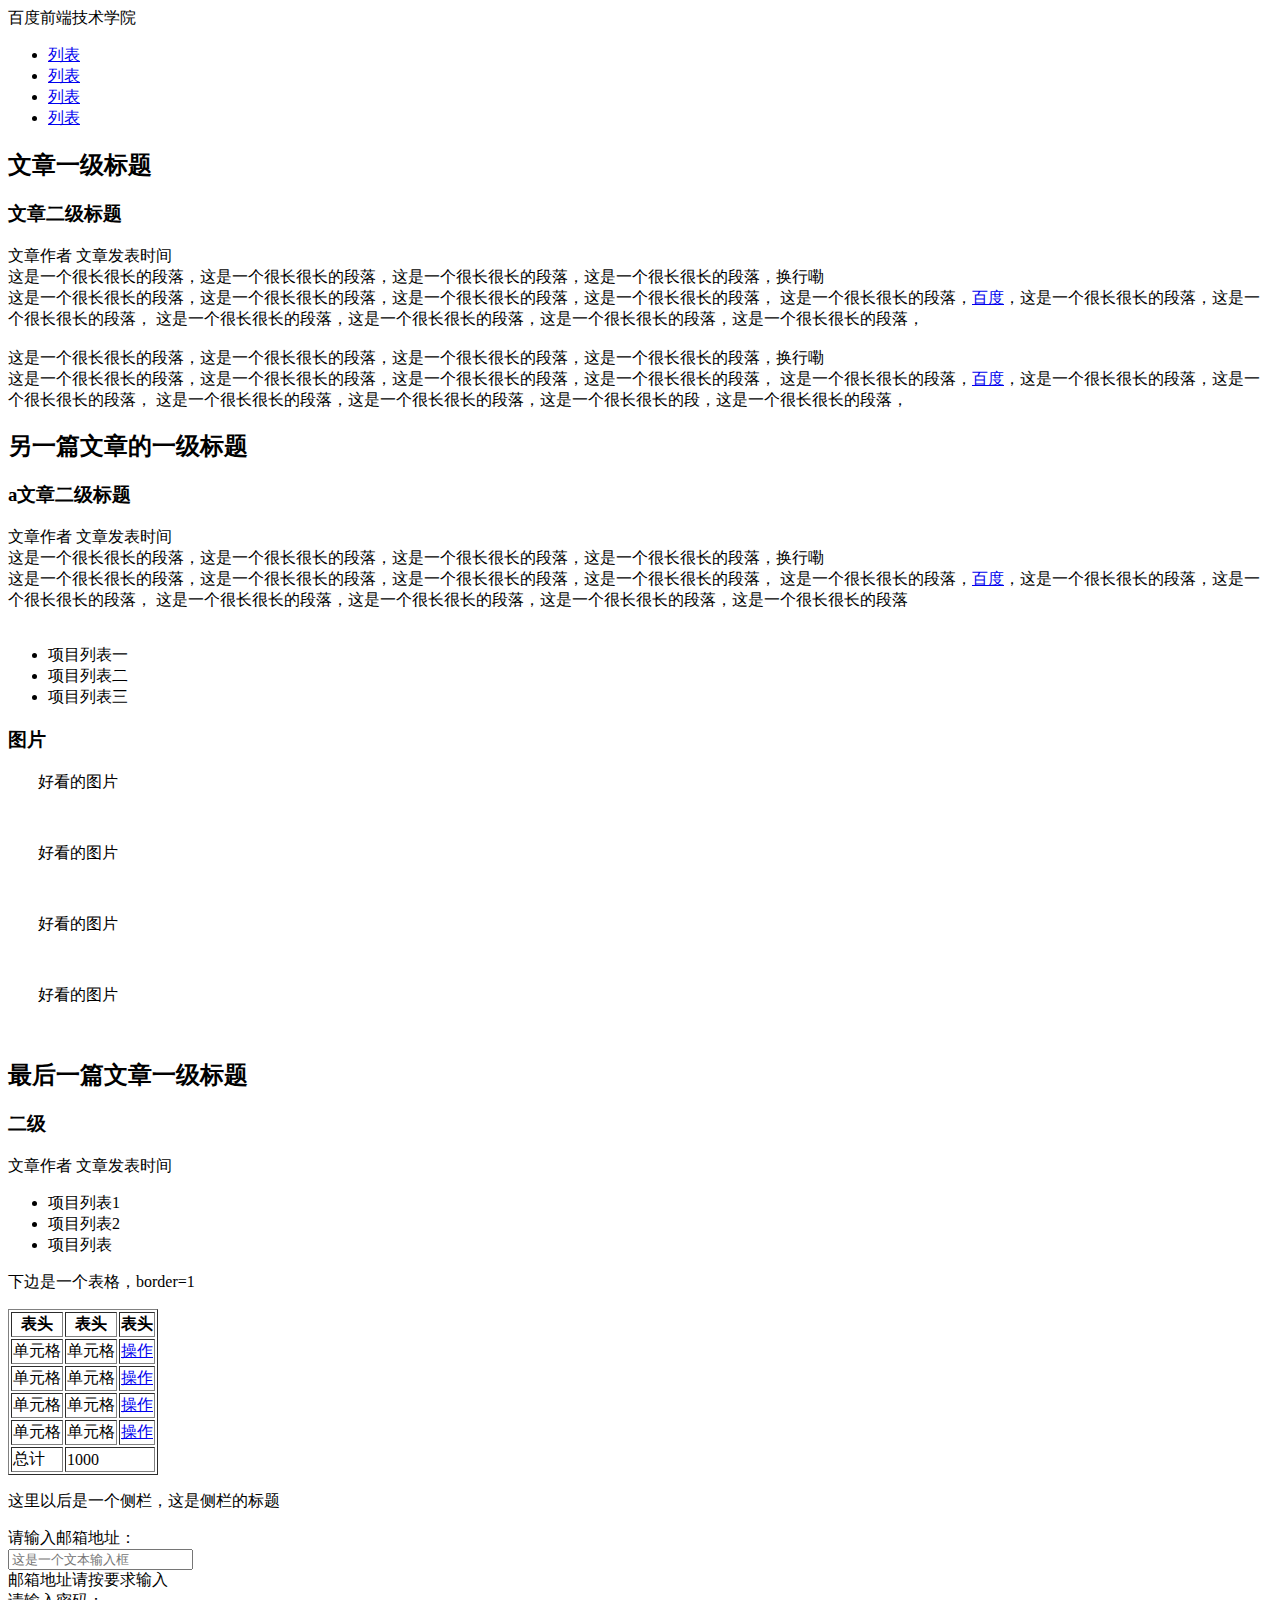
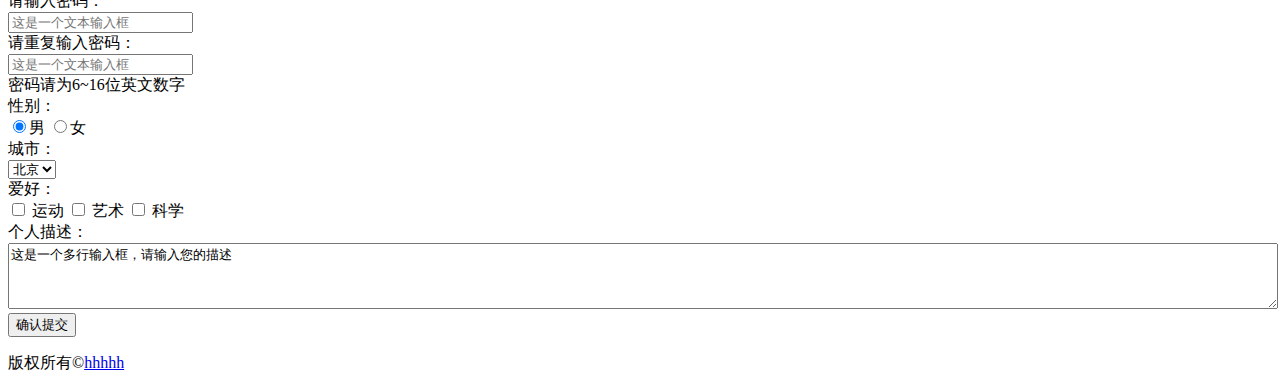
==== xiaowei/task2/index.html @ 9f167fa4 "Update index.html" ====
﻿<!DOCTYPE html>
<html lang="en">
<head>
  <mata charset="gb2312">
  <title>任务二：零基础</title>
  <link rel="stylesheet" href="task2.css">
</head>
<style>
  .pic-list{margin-left:30px;}
</style>
<body>
  <div class="header">
    <span class="logo-name">百度前端技术学院</span>
    <ul class="menu text-right">
      <li><a href="#">列表</a></li>
      <li><a href="#">列表</a></li>
	  <li><a href="#">列表</a></li>
	  <li><a href="#">列表</a></li>
    </ul>
  </div>
  <section>
  <div>
    <h2>文章一级标题</h2>
    <h3>文章二级标题</h3>
    <span>文章作者</span>&nbsp;<span>文章发表时间</span>
    
      <div>
        这是一个很长很长的段落，这是一个很长很长的段落，这是一个很长很长的段落，这是一个很长很长的段落，换行嘞<br/>
        这是一个很长很长的段落，这是一个很长很长的段落，这是一个很长很长的段落，这是一个很长很长的段落，
        这是一个很长很长的段落，<a href="http://www.baidu.com">百度</a>，这是一个很长很长的段落，这是一个很长很长的段落，
        这是一个很长很长的段落，这是一个很长很长的段落，这是一个很长很长的段落，这是一个很长很长的段落，
      </div>
      <img src="../../image/github.jpg" alt="" width="20%"/>
      <div>
        这是一个很长很长的段落，这是一个很长很长的段落，这是一个很长很长的段落，这是一个很长很长的段落，换行嘞<br/>
        这是一个很长很长的段落，这是一个很长很长的段落，这是一个很长很长的段落，这是一个很长很长的段落，
        这是一个很长很长的段落，<a href="http://www.baidu.com" target="_blank">百度</a>，这是一个很长很长的段落，这是一个很长很长的段落，
        这是一个很长很长的段落，这是一个很长很长的段落，这是一个很长很长的段，这是一个很长很长的段落，
      </div>
   
  </div>
 </section>
 <section>
  <div>
    <h2>另一篇文章的一级标题</h2>
    <h3>a文章二级标题</h3>
    <span>文章作者</span>&nbsp;<span>文章发表时间</span>

      <div>
        这是一个很长很长的段落，这是一个很长很长的段落，这是一个很长很长的段落，这是一个很长很长的段落，换行嘞<br/>
        这是一个很长很长的段落，这是一个很长很长的段落，这是一个很长很长的段落，这是一个很长很长的段落，
        这是一个很长很长的段落，<a href="http://www.baidu.com" target="_blank">百度</a>，这是一个很长很长的段落，这是一个很长很长的段落，
        这是一个很长很长的段落，这是一个很长很长的段落，这是一个很长很长的段落，这是一个很长很长的段落
      </div>
      <img src="../../image/github.jpg" alt="" width="20%"/>
      <div>
        <ul>
          <li>项目列表一</li>
          <li>项目列表二</li>
		  <li>项目列表三</li>
        </ul>
        <div>
          <h3>图片</h3>
          <div class="pic-list">
            <div class="pic-item">
              <p>好看的图片</p>
              <img src="../../image/github.jpg" alt="" width=250px/>
            </div>
            <div class="pic-item">
              <p>好看的图片</p>
              <img src="../../image/github.jpg" alt="" width=250px/>
            </div>
            <div class="pic-item">
              <p>好看的图片</p>
              <img src="../../image/github.jpg" alt=""width=250px/>
            </div>
            <div class="pic-item">
              <p>好看的图片</p>
              <img src="../../image/github.jpg" alt=""width=250px />
            </div>
          </div>
        </div>   
        </div>
    
  </div>
  </section>
  <section>
  <div>
    <h2>最后一篇文章一级标题</h2>
    <h3>二级</h3>
    <span class="text">文章作者</span>&nbsp;<span class="text">文章发表时间</span>
    <div>
      <ul class="list-none-style">
        <li>项目列表1</li>
        <li>项目列表2</li>
        <li>项目列表</li>
      </ul>
      <p>下边是一个表格，border=1</p>
      <table border="1">
        <thead>
          <tr>
            <th>表头</th>
            <th>表头</th>
            <th>表头</th>
          </tr>
        </thead>
        <tbody>
          <tr>
            <td>单元格</td>
            <td>单元格</td>
            <td><a href="http://www.baidu.com">操作</a></td>
          </tr>
          <tr>
            <td>单元格</td>
            <td>单元格</td>
            <td><a href="http://www.baidu.com">操作</a></td>
          </tr>
          <tr>
            <td>单元格</td>
            <td>单元格</td>
            <td><a href="http://www.baidu.com">操作</a></td>
          </tr>
          <tr>
            <td>单元格</td>
            <td>单元格</td>
            <td><a href="http://www.baidu.com">操作</a></td>
          </tr>
          <tr class="total">
            <td colspan="1">总计</td>
            <td colspan="2">1000</td>
          </tr>
        </tbody>
      </table>
    </div>
  </div>
  </section>
<section>
    <div class="side">
        <p class="sidebar-title">这里以后是一个侧栏，这是侧栏的标题</p>
        <form action="/" class="form-content">
            <div class="row">
                <div class="form-control col-4 pull-right">
                    <label>请输入邮箱地址：</label>
                </div>
                <div class="form-control col-6 pull-left">
                    <input type="text" placeholder="这是一个文本输入框"/>
                    <br>
                    <span class="form-info">邮箱地址请按要求输入</span>
                </div>
            </div>
            <div class="row">
                <div class="form-control col-4 pull-right">
                    <label>请输入密码：</label>
                </div>
                <div class="form-control col-6 pull-left">
                    <input type="password" placeholder="这是一个文本输入框"/>
                </div>
            </div>
            <div class="row">
                <div class="form-control col-4 pull-right">
                    <label>请重复输入密码：</label>

                </div>
                <div class="form-control col-6 pull-left">
                    <input type="password" placeholder="这是一个文本输入框"/> <br>
                    <span class="form-info">密码请为6~16位英文数字</span>
                </div>
            </div>

            <div class="row">
                <div class="form-control col-4 pull-right">
                    <label>性别：</label>

                </div>
                <div class="form-control col-6 pull-left">
                    <input name="sex" type="radio" value="" checked/>男
                    <input name="sex" type="radio" value=""/>女
                </div>
            </div>

            <div class="row">
                <div class="form-control col-4 pull-right">
                    <label>城市：</label>

                </div>
                <div class="form-control col-6 pull-left">
                    <select name="city" id="">
                        <option value="beijing">北京</option>
                        <option value="guangzhou">广州</option>
                    </select>
                </div>
            </div>

            <div class="row">
                <div class="form-control col-4 pull-right">
                    <label>爱好：</label>

                </div>
                <div class="form-control col-6 pull-left">
                    <input type="checkbox" value="sport"/> 运动
                    <input type="checkbox" value="art"/> 艺术
                    <input type="checkbox" value="science"/> 科学
                </div>
            </div>
            <div class="row">
                <div class="form-control col-4 pull-right">
                    <label>个人描述：</label>

                </div>
                <div class="form-control col-6 pull-left">
                    <textarea style="width: 100%;height:60px;">这是一个多行输入框，请输入您的描述</textarea>
                </div>
            </div>
            <div class="row">
                <input type="button" value="确认提交" class="btn col-12"/>
            </div>

        </form>
    </div>
</section>
  <footer>
    <p>版权所有&copy;<a href="#">hhhhh<a></p>    
  </footer>
</body>
</html>
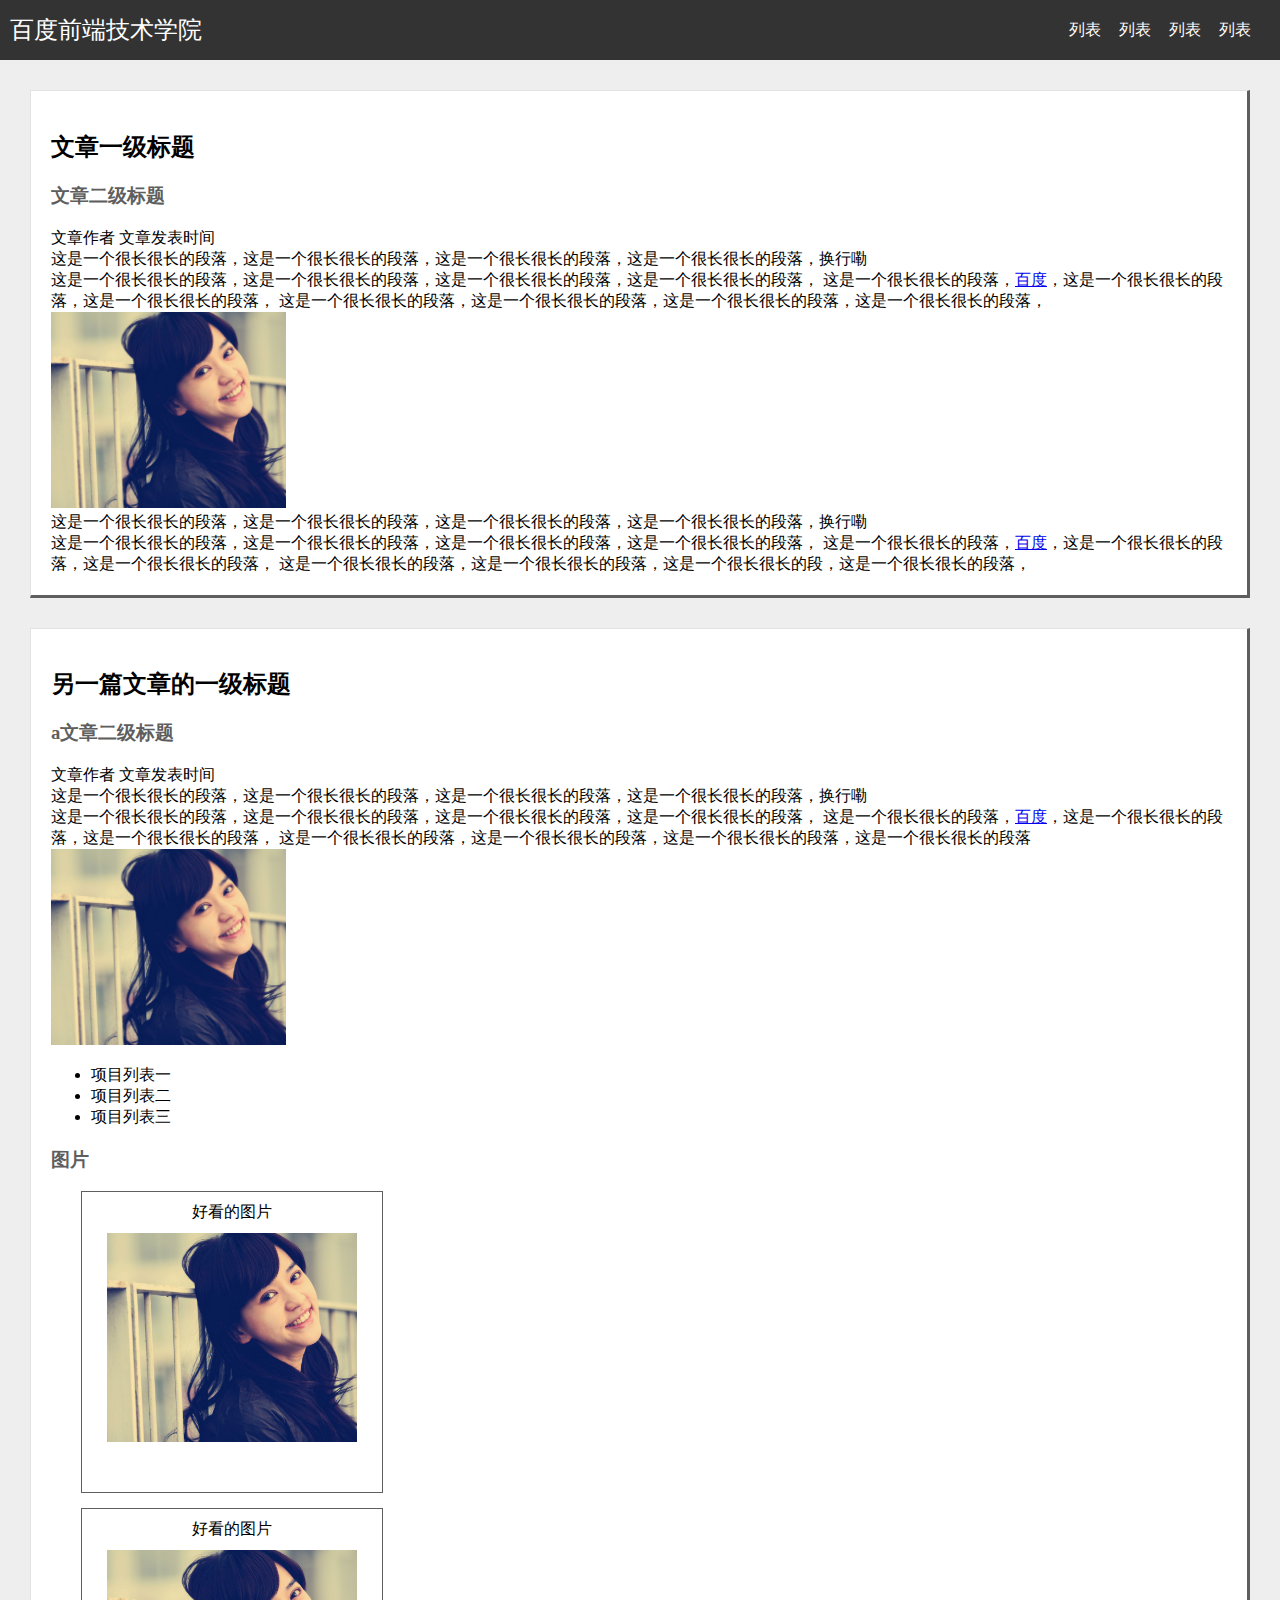
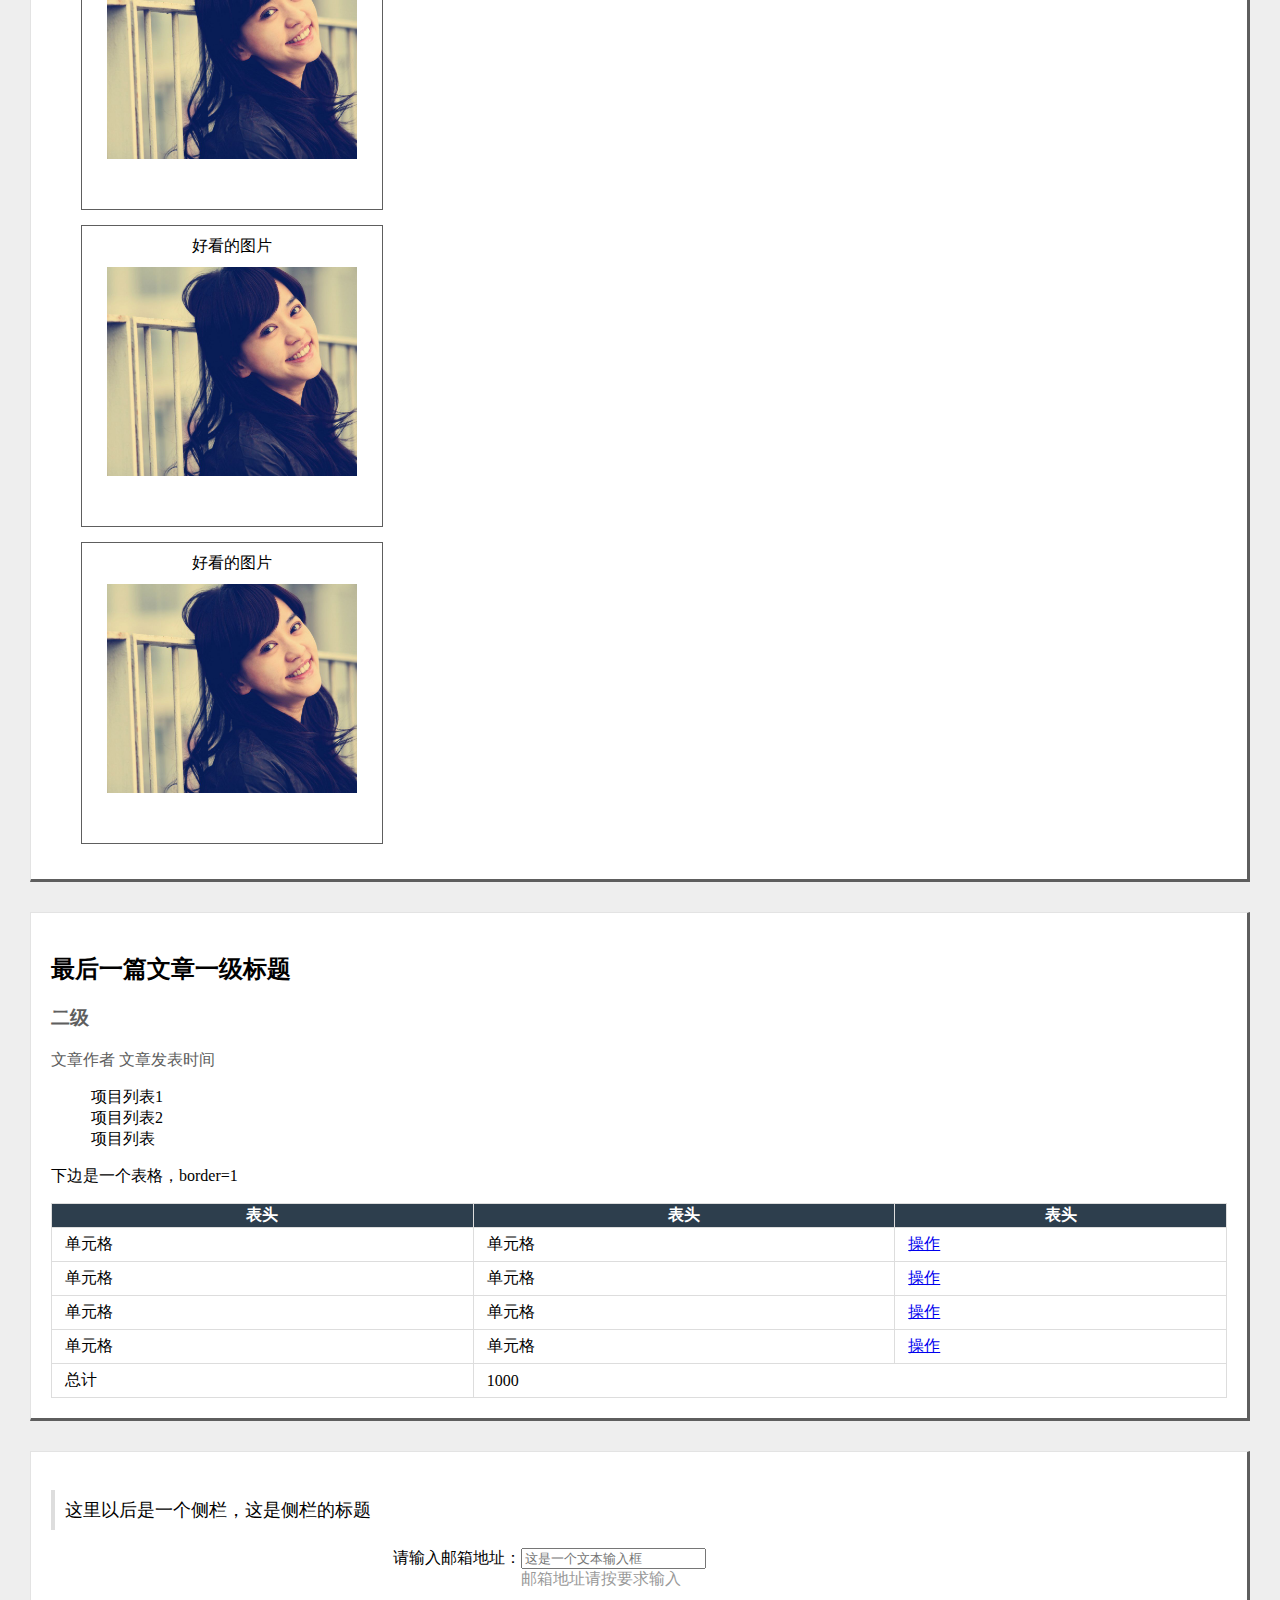
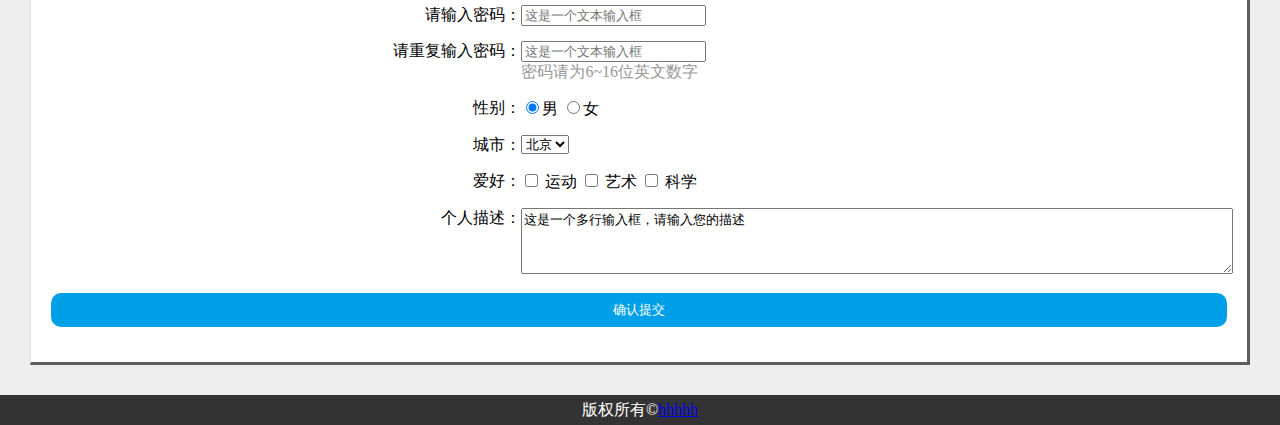
==== commit b4d69d93: "xiaowei\task2" ====
--- a/xiaowei/task2/index.html
+++ b/xiaowei/task2/index.html
@@ -2,7 +2,7 @@
 <html lang="en">
 <head>
   <mata charset="gb2312">
-  <title>任务二：零基础</title>
+  <title>任务一：零基础</title>
   <link rel="stylesheet" href="task2.css">
 </head>
 <style>
--- a/xiaowei/task2/task2.css
+++ b/xiaowei/task2/task2.css
@@ -0,0 +1,162 @@
+body{
+	margin:0;
+}
+body{
+	background-color:#eeeeee;
+}
+h3,span.text{
+    color:#5e5e5e;
+}
+.header{
+	height:60px;
+	width:100%;
+	background-color:#333;
+}
+.logo-name{
+	font-size:24px;
+	color:#fff;
+	line-height:60px;
+	margin-left:10px;
+}
+.text-right{
+    float:right;
+}
+
+.menu{
+	float:right;
+    position: relative;
+    right:20px;
+    list-style: none;
+    line-height:60px;
+	margin:0;
+	padding:0;
+}
+.menu > li{
+    height:58px;
+    width:50px;
+    float:left;
+    
+	text-align:center;
+   border-bottom:2px solid transparent;
+}
+.menu > li:hover{
+	background-color:#888;
+	border-bottom-color:#00a0e9;
+	
+}
+.menu > li a{
+	color:#fff;
+	text-decoration:none;
+}
+.pic-list{
+	margin-left:30px;
+}
+.pic-item{
+	border:1px solid #5e5e5e;
+	width:300px;
+	height:300px;
+	text-align:center;
+	margin-bottom:15px;
+}
+.pic-item p{
+	margin:10px 0;
+}
+.pc-item img{	
+	vertical-align:middle;
+}
+.list-none-style{
+	list-style:none;
+}
+table{
+	width:100%;
+	border-collapse:collapse;
+	border:1px solid #ddd;
+
+}
+thead{
+	display:table-header-group;
+	border-color:inherit;
+	vertical-align:middle;
+}
+table th{
+	border:1px solid #ddd;
+	background-color:#2d3e4d;
+	color:#fff;
+}
+table tr{
+    background-color:#fff;
+	border-top:1px solid #ccc;
+}
+table td{
+	border:1px solid #ddd;
+	padding:6px 13px;
+}
+.sidebar-title{
+	font-size:18px;
+	display:block;
+	border-left:4px solid #ddd;
+	padding-left:10px;
+	height:40px;
+	line-height:40px;
+}
+.form-content{
+	text-align:center;
+	width:100%;
+}
+.col-4{
+	float:left;
+	width:40%;
+}
+.col-6{
+	float:left;
+	width:60%;
+}
+.col-12{
+	width:100%;
+}
+.pull-right{
+	text-align:right;
+}
+.pull-left{
+	text-align:left;
+}
+.form-control{
+	display:inline-block;
+}
+.row{
+	position:relative;
+	display:block;
+	margin-bottom:15px;
+}
+.row:after{
+	display:table;
+	content:"";
+	clear:both;
+}
+.form-info{
+    color:#999;
+}
+.btn{
+    padding:8px ;
+    background-color: #00a0e9;
+    color:#fff;
+    border-radius: 10px;
+    border:none;
+}
+footer {
+    color:#fff;
+    background-color: #333;
+    height:30px;
+    text-align: center;
+	line-height:30px;
+   
+}
+section{
+	margin:30px 30px;
+	padding:20px;
+	background-color:#fff;
+	border-top: 1px solid #e3e3e3;
+    border-left: 1px solid #e3e3e3;
+    border-right: 3px solid #5e5e5e;
+border-bottom: 3px solid #5e5e5e;
+}